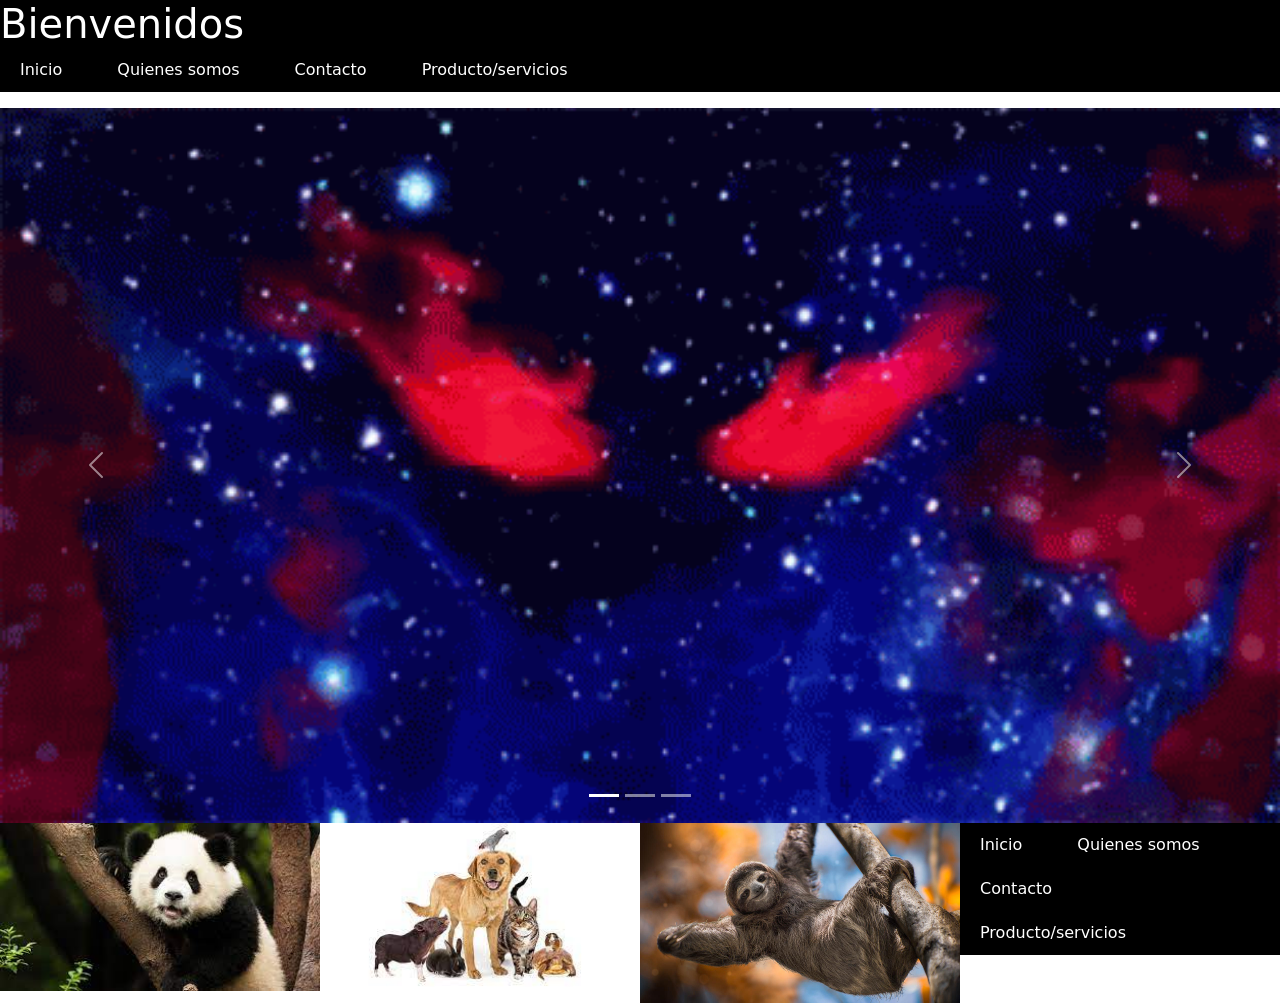
==== index.html @ 24a37572 "Primer Commit" ====
<!DOCTYPE html>
<html lang="en">
<head>
    <meta charset="UTF-8">
    <meta http-equiv="X-UA-Compatible" content="IE=edge">
    <meta name="viewport" content="width=device-width, initial-scale=1.0">
    <link href="https://cdn.jsdelivr.net/npm/bootstrap@5.1.3/dist/css/bootstrap.min.css" rel="stylesheet" integrity="sha384-1BmE4kWBq78iYhFldvKuhfTAU6auU8tT94WrHftjDbrCEXSU1oBoqyl2QvZ6jIW3" crossorigin="anonymous">
    <script src="https://cdn.jsdelivr.net/npm/bootstrap@5.1.3/dist/js/bootstrap.bundle.min.js" integrity="sha384-ka7Sk0Gln4gmtz2MlQnikT1wXgYsOg+OMhuP+IlRH9sENBO0LRn5q+8nbTov4+1p" crossorigin="anonymous"></script>
    <link rel="stylesheet" href="assets\css\styles.css">
    <title>Mi pagina web</title>
</head>
<body>
    <div class="header">
        <h1>Bienvenidos</h1>
        <ul>
            <a href=""><li>Inicio</li></a>
            <a href=""><li>Quienes somos</li></a>
            <a href="contacto.html"><li>Contacto</li></a>
            <a href=""><li>Producto/servicios</li></a>
        </ul>
    </div>
    <div id="carouselExampleIndicators" class="carousel slide" data-bs-ride="carousel">
        <div class="carousel-indicators">
          <button type="button" data-bs-target="#carouselExampleIndicators" data-bs-slide-to="0" class="active" aria-current="true" aria-label="Slide 1"></button>
          <button type="button" data-bs-target="#carouselExampleIndicators" data-bs-slide-to="1" aria-label="Slide 2"></button>
          <button type="button" data-bs-target="#carouselExampleIndicators" data-bs-slide-to="2" aria-label="Slide 3"></button>
        </div>
        <div class="carousel-inner">
          <div class="carousel-item active">
            <img src="assets\img\disturbed-eyes.gif" class="d-block w-100" alt="...">
          </div>
          <div class="carousel-item">
            <img src="assets\img\giphy.gif" class="d-block w-100" alt="...">
          </div>
          <div class="carousel-item">
            <img src="assets\img\the-guy.gif" class="d-block w-100" alt="...">
          </div>
        </div>
        <button class="carousel-control-prev" type="button" data-bs-target="#carouselExampleIndicators" data-bs-slide="prev">
          <span class="carousel-control-prev-icon" aria-hidden="true"></span>
          <span class="visually-hidden">Previous</span>
        </button>
        <button class="carousel-control-next" type="button" data-bs-target="#carouselExampleIndicators" data-bs-slide="next">
          <span class="carousel-control-next-icon" aria-hidden="true"></span>
          <span class="visually-hidden">Next</span>
        </button>
      </div>
    <div class="imagenes">
        <img src="assets\img\download.jpg" alt="panda-img" >
        <img src="assets\img\animales.jpg" alt="animales-img">
        <img src="assets\img\animales-felices-portada-1280x720x80xX.jpg" alt="perezoso-img">
    </div>
    <div class="footer">
        <ul>
            <a href="#"><li>Inicio</li></a>
            <a href="#"><li>Quienes somos</li></a>
            <a href="contacto.html"><li>Contacto</li></a>
            <a href="#"><li>Producto/servicios</li></a>
        </ul>
    </div>
</body>
</html>
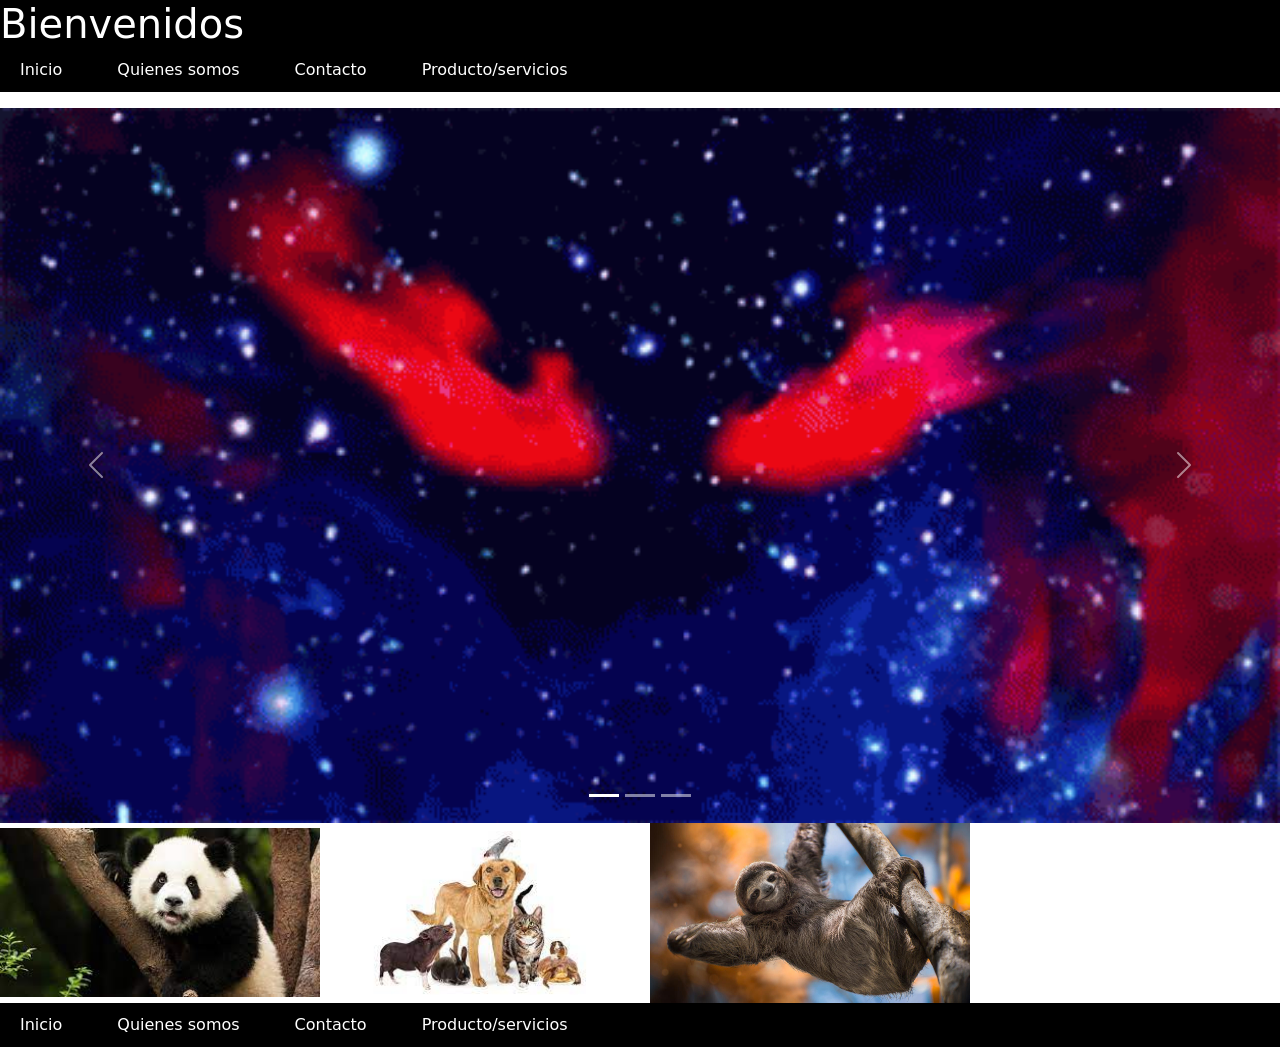
==== commit 8e4eafa2: "Ultimo commit final" ====
--- a/index.html
+++ b/index.html
@@ -46,13 +46,13 @@
         </button>
       </div>
     <div class="imagenes">
-        <img src="assets\img\download.jpg" alt="panda-img" >
+        <img src="assets\img\download.jpg" alt="panda-img" pa>
         <img src="assets\img\animales.jpg" alt="animales-img">
         <img src="assets\img\animales-felices-portada-1280x720x80xX.jpg" alt="perezoso-img">
     </div>
     <div class="footer">
         <ul>
-            <a href="#"><li>Inicio</li></a>
+            <a href="index.html"><li>Inicio</li></a>
             <a href="#"><li>Quienes somos</li></a>
             <a href="contacto.html"><li>Contacto</li></a>
             <a href="#"><li>Producto/servicios</li></a>
